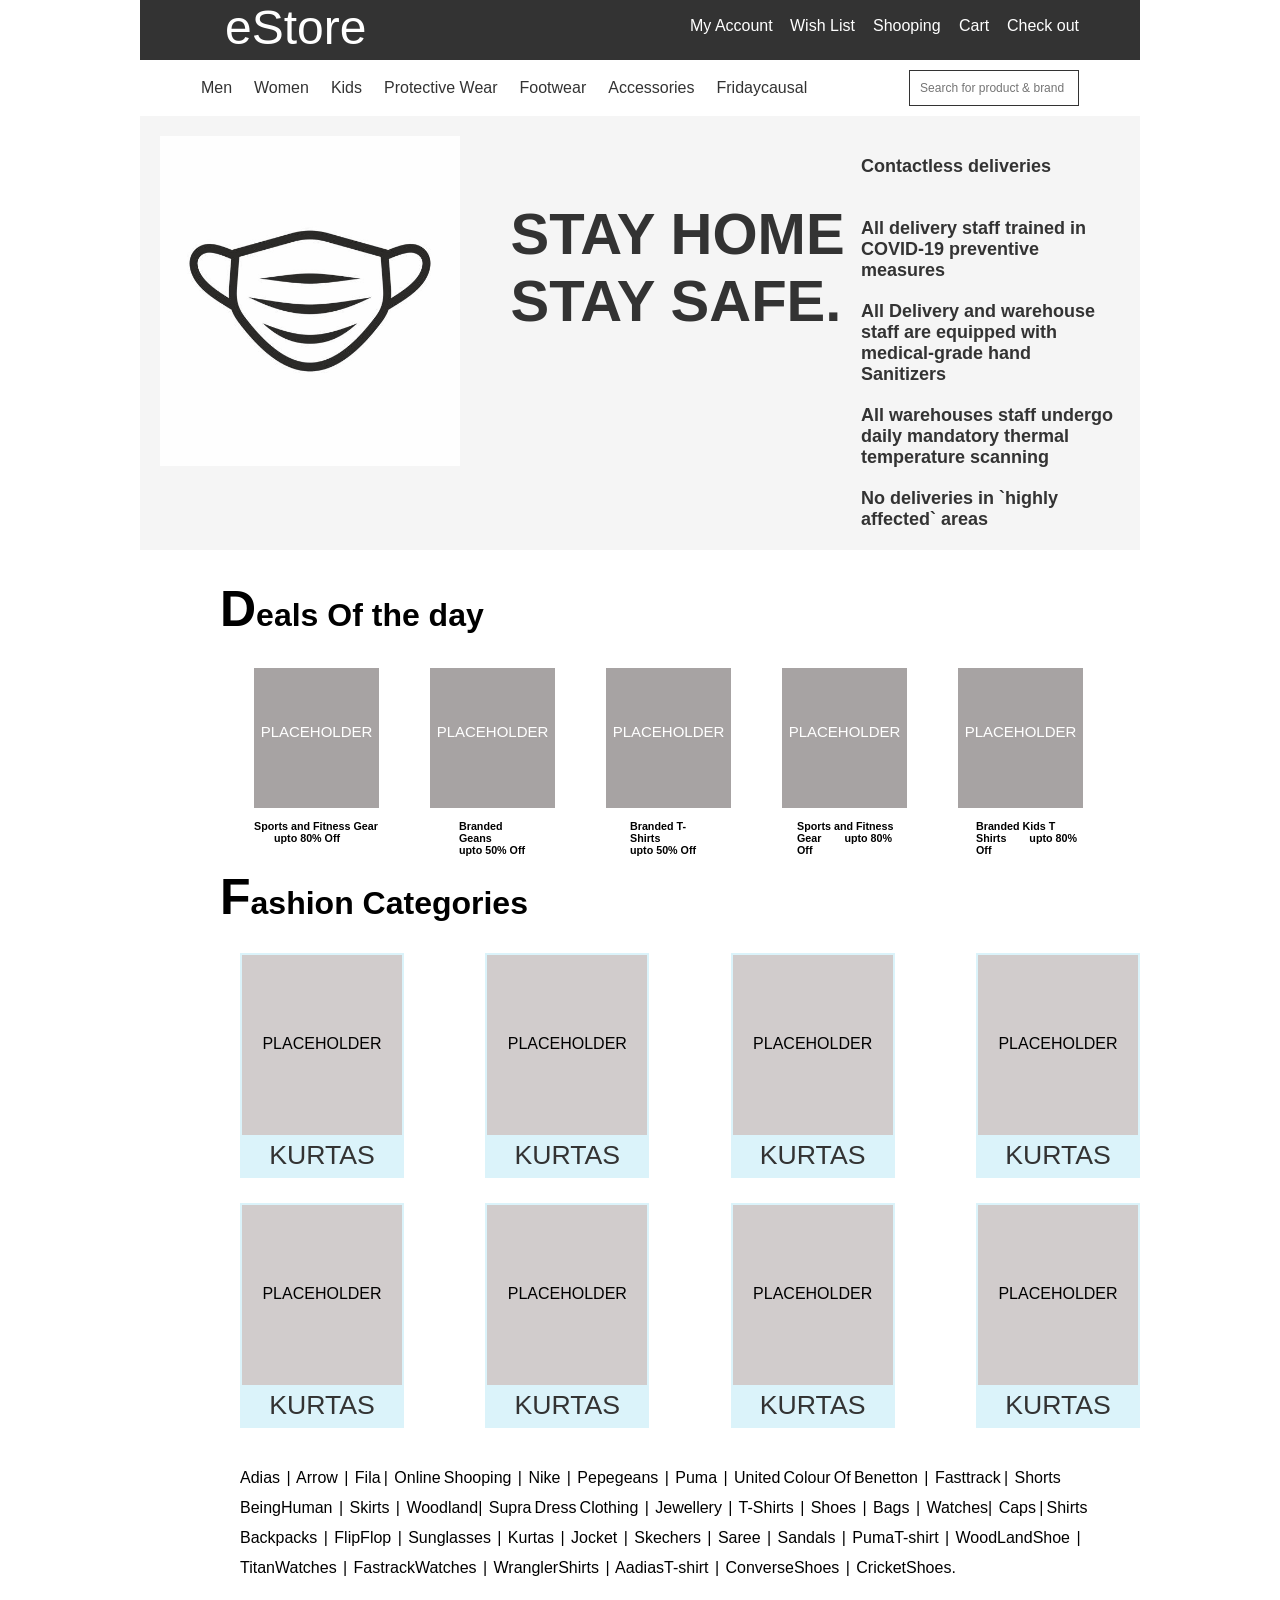
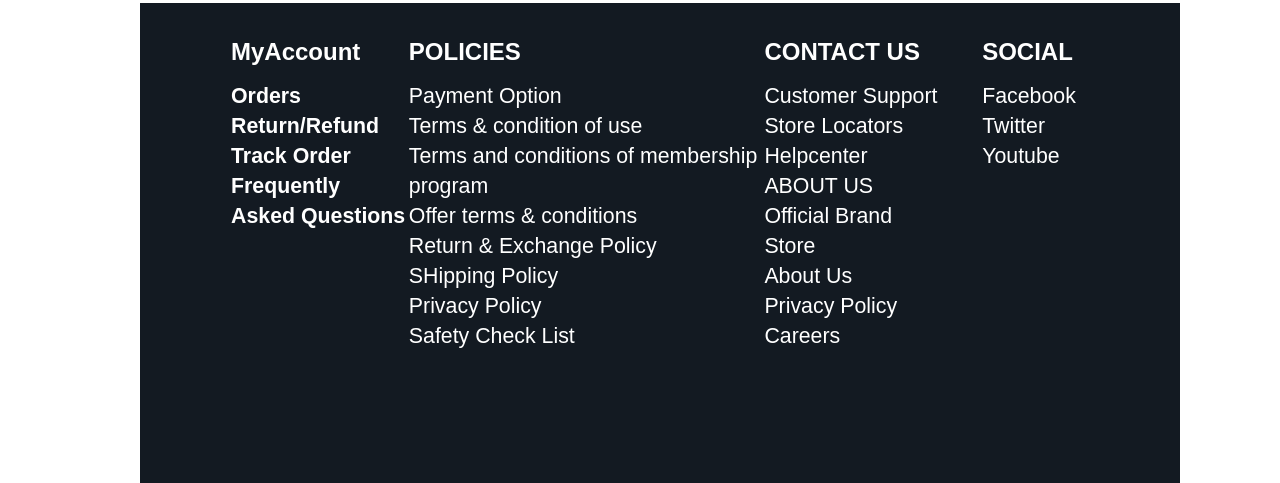
==== index.html @ b35f0599 "Rename handson.html to index.html" ====
<html>
  <head>
    <title>HANDSON</title>
    <link rel="stylesheet" href="handson.css" />
  </head>
  <body>
    <div class="container">
      <div class="header">
        <div class="header-left">
          <div class="estore">eStore</div>
        </div>
        <div class="header-right">
          <div class="header-items">
            <div class="header-item1">My Account</div>
            <div class="header-item2">Wish List</div>
            <div class="header-item3">Shooping</div>
            <div class="header-item4">Cart</div>
            <div class="header-item5">Check out</div>
          </div>
        </div>
      </div>
      <!--header-->
      <div class="navbar">
        <div class="navbar-content">
          <div class="navbar-item1">Men</div>
          <div class="navbar-item2">Women</div>
          <div class="navbar-item3">Kids</div>
          <div class="navbar-item4">Protective Wear</div>
          <div class="navbar-item5">Footwear</div>
          <div class="navbar-item6">Accessories</div>
          <div class="navbar-item7">Fridaycausal</div>
        </div>
        <div class="navbar-search">
          <input
            placeholder="Search for product & brand"
            type="text"
            class="search"
          />
        </div>
      </div>
      <!--navbar-->
      <div class="image">
        <div class="maskimage">
          <img src="new.jpg" width="300px" height="330px" />
        </div>

        <div class="maskheading">
          <h6 class="maskletter">
            STAY HOME<br />
            STAY SAFE.
          </h6>
        </div>

        <div class="maskpara">
          <div class="para-description">
            <b>Contactless deliveries</b><br /><br />
          </div>
          <div class="para-description">
            <b>All delivery staff trained in COVID-19 preventive measures</b>
          </div>
          <div class="para-description">
            <b
              >All Delivery and warehouse staff are equipped with medical-grade
              hand Sanitizers</b
            >
          </div>

          <div class="para-description">
            <b
              >All warehouses staff undergo daily mandatory thermal temperature
              scanning</b
            >
          </div>
          <div class="para-description">
            <b>No deliveries in `highly affected` areas</b>
          </div>
        </div>
      </div>
      <!--image-->

      <div class="deal">
        <h1><span style="font-size: 50">D</span>eals Of the day</h1>
      </div>

      <div class="deal-box">
        <div class="deal-item1">
          <p class="placeholder">Placeholder</p>
          <div>
            <h6 style="margin-top: 80px">
              Sports and Fitness Gear
              <span style="margin-left: 20px">upto 80% Off</span>
            </h6>
          </div>
        </div>

        <div class="deal-item2">
          <p class="placeholder">Placeholder</p>
          <div style="margin-left: 29px">
            <h6 style="margin-top: 80px">
              Branded Geans
              <span style="margin-left: 20px"><br />upto 50% Off</span>
            </h6>
          </div>
        </div>
        <div class="deal-item3">
          <p class="placeholder">Placeholder</p>
          <div>
            <h6 style="margin-top: 80px; margin-left: 24px">
              Branded T-Shirts
              <span style="margin-left: 20px"><br />upto 50% Off</span>
            </h6>
          </div>
        </div>
        <div class="deal-item4">
          <p class="placeholder">Placeholder</p>
          <div>
            <h6 style="margin-top: 80px; margin-left: 15px">
              Sports and Fitness Gear
              <span style="text-align: center; margin-left: 20px"
                >upto 80% Off</span
              >
            </h6>
          </div>
        </div>
        <div class="deal-item5">
          <p class="placeholder">Placeholder</p>
          <div>
            <h6 style="margin-top: 80px; margin-left: 18px">
              Branded Kids T Shirts
              <span style="margin-left: 20px">upto 80% Off</span>
            </h6>
          </div>
        </div>
      </div>

      <!--dealbox-->
      <div class="fashion">
        <h1><span style="font-size: 50">F</span>ashion Categories</h1>
      </div>

      <div class="fashion-items">
        <div class="item-part1">
          <div class="fashion-item">
            <div class="fashion-image">
              <p class="fashion-placeholder">PLACEHOLDER</p>
            </div>
            <div class="fashion-content">KURTAS</div>
          </div>

          <div class="fashion-item">
            <div class="fashion-image">
              <p class="fashion-placeholder">PLACEHOLDER</p>
            </div>
            <div class="fashion-content">KURTAS</div>
          </div>

          <div class="fashion-item">
            <div class="fashion-image">
              <p class="fashion-placeholder">PLACEHOLDER</p>
            </div>
            <div class="fashion-content">KURTAS</div>
          </div>

          <div class="fashion-item">
            <div class="fashion-image">
              <p class="fashion-placeholder">PLACEHOLDER</p>
            </div>
            <div class="fashion-content">KURTAS</div>
          </div>
        </div>

        <div class="item-part2">
          <div class="fashion-item">
            <div class="fashion-image">
              <p class="fashion-placeholder">PLACEHOLDER</p>
            </div>
            <div class="fashion-content">KURTAS</div>
          </div>

          <div class="fashion-item">
            <div class="fashion-image">
              <p class="fashion-placeholder">PLACEHOLDER</p>
            </div>
            <div class="fashion-content">KURTAS</div>
          </div>

          <div class="fashion-item">
            <div class="fashion-image">
              <p class="fashion-placeholder">PLACEHOLDER</p>
            </div>
            <div class="fashion-content">KURTAS</div>
          </div>

          <div class="fashion-item">
            <div class="fashion-image">
              <p class="fashion-placeholder">PLACEHOLDER</p>
            </div>
            <div class="fashion-content">KURTAS</div>
          </div>
        </div>
      </div>
      <!--fashion-item-->


      <div class="paragraph">
        <div class="contents">
          <p class="letter">Adias&thinsp;&thinsp;|&thinsp;&thinsp;Arrow&thinsp;&thinsp;|&thinsp;&thinsp;Fila&thinsp;|&thinsp;&thinsp;Online&thinsp;Shooping&thinsp;&thinsp;|&thinsp;&thinsp;Nike&thinsp;&thinsp;|&thinsp;&thinsp;Pepegeans&thinsp;&thinsp;|&thinsp;&thinsp;Puma&thinsp;&thinsp;|&thinsp;&thinsp;United&thinsp;Colour&thinsp;Of&thinsp;Benetton&thinsp;&thinsp;|&thinsp;&thinsp;Fasttrack&thinsp;|&thinsp;&thinsp;Shorts&thinsp;&thinsp;BeingHuman&thinsp;&thinsp;|&thinsp;&thinsp;Skirts&thinsp;&thinsp;|&thinsp;&thinsp;Woodland|&thinsp;&thinsp;Supra&thinsp;Dress&thinsp;Clothing&thinsp;&thinsp;|&thinsp;&thinsp;Jewellery&thinsp;&thinsp;|&thinsp;&thinsp;T-Shirts&thinsp;&thinsp;|&thinsp;&thinsp;Shoes&thinsp;&thinsp;|&thinsp;&thinsp;Bags&thinsp;&thinsp;|&thinsp;&thinsp;Watches|&thinsp;&thinsp;Caps&thinsp;|&thinsp;Shirts
          &thinsp;&thinsp;Backpacks&thinsp;&thinsp;|&thinsp;&thinsp;FlipFlop&thinsp;&thinsp;|&thinsp;&thinsp;Sunglasses&thinsp;&thinsp;|&thinsp;&thinsp;Kurtas&thinsp;&thinsp;|&thinsp;&thinsp;Jocket&thinsp;&thinsp;|&thinsp;&thinsp;Skechers&thinsp;&thinsp;|&thinsp;&thinsp;Saree&thinsp;&thinsp;|&thinsp;&thinsp;Sandals&thinsp;&thinsp;|&thinsp;&thinsp;PumaT-shirt&thinsp;&thinsp;|&thinsp;&thinsp;WoodLandShoe&thinsp;&thinsp;|&thinsp;&thinsp;TitanWatches&thinsp;&thinsp;|&thinsp;&thinsp;FastrackWatches&thinsp;&thinsp;|&thinsp;&thinsp;WranglerShirts&thinsp;&thinsp;|&thinsp;&thinsp;AadiasT-shirt&thinsp;&thinsp;|&thinsp;&thinsp;ConverseShoes&thinsp;&thinsp;|&thinsp;&thinsp;CricketShoes. </p>

        </div>
     </div>

     <footer>
       <div class="footer"> 
         <div class="footer-content1">
           <div class="footer-contents">
             <h3 class="heading">MyAccount</p>
             <p class="sub-title-footer">Orders</p>
             <p class="sub-title-footer">Return/Refund</p>
             <p class="sub-title-footer">Track Order</p>
             <p class="sub-title-footer">Frequently Asked Questions</p>
           </div>

         </div>

         <div class="footer-content2">
          <div class="footer-contents">
            <h3 class="heading">POLICIES</h3>
            <p class="sub-title-footer">Payment Option</p>
            <p class="sub-title-footer">Terms & condition of use</p>
            <p class="sub-title-footer">Terms and conditions of membership program</p>
            <p class="sub-title-footer">Offer terms & conditions</p>
            <p class="sub-title-footer">Return & Exchange Policy</p>
            <p class="sub-title-footer">SHipping Policy</p>
            <p class="sub-title-footer">Privacy Policy</p>
            <p class="sub-title-footer">Safety Check List</p>
          </div>

        </div>

        <div class="footer-content3">

          <div class="footer-contents">
            <h3 class="heading">CONTACT US</h3>
            <p class="sub-title-footer">Customer Support</p>
            <p class="sub-title-footer">Store Locators</p>
            <p class="sub-title-footer">Helpcenter</p>
            <p class="sub-title-footer">ABOUT US</p>
            <p class="sub-title-footer">Official Brand Store</p>
            <p class="sub-title-footer">About Us</p>
            <p class="sub-title-footer">Privacy Policy</p>
            <p class="sub-title-footer">Careers</p>
          </div>

        </div>

        <div class="footer-content4">

          <div class="footer-contents">
            <h3 class="heading">SOCIAL</h3>
            <p class="sub-title-footer">Facebook</p>
            <p class="sub-title-footer">Twitter</p>
            <p class="sub-title-footer">Youtube</p>
           
          </div>

        </div>

       </div>
     </footer>



  </body>
</html>
---- handson.css ----
* {
  margin: 0;
  padding: 0;
}
.header-left {
  width: 55%;
  height: 60px;
  float: left;
}
.header-right {
  width: 45%;
  height: 60px;
  display: flex;
  position: relative;
}
.estore {
  color: white;
  /* text-align: center; */
  font-size: 48px;
  margin-left: 85px;
}
.header-item1 {
  position: absolute;
  /* right: 0; */
  left: 0;
  top: 17px;
}
.header-item2 {
  position: absolute;
  top: 17px;
  left: 100px;
}
.header-item3 {
  position: absolute;
  top: 17px;
  left: 183px;
}
.header-item4 {
  position: absolute;
  top: 17px;
  left: 269px;
}
.header-item5 {
  position: absolute;
  top: 17px;
  left: 317px;
}

.navbar-content {
  font-size: 16px;
  display: flex;
  font-size: 16px;
}
.navbar-item2 {
  margin-left: 22px;
}
.navbar-item3 {
  margin-left: 22px;
}
.navbar-item4 {
  margin-left: 22px;
}
.navbar-item5 {
  margin-left: 22px;
}
.navbar-item6 {
  margin-left: 22px;
}
.navbar-item7 {
  margin-left: 22px;
}
.container {
  width: 1000px;
  height: 2000px;
  margin-left: auto;
  margin-right: auto;
  font-family: "Gill Sans", "Gill Sans MT", Calibri, "Trebuchet MS", sans-serif;
}
.header {
  background-color: #333333;
  color: white;
  display: flex;
  align-items: center;
  justify-content: space-around;
}

.navbar {
  /* background-color: whitesmoke; */
  display: flex;
  justify-content: space-around;
  color: #333333;
  padding: 10px;
  align-items: center;
}

/* .navbar-item {
  text-decoration: none;
  color: #333333;

  margin-right: 30px;
} */

.search {
  font-size: 12px;
  color: #333333;
  padding: 10px;
  width: 170px;
  border: 1px solid #333333;
}
.image {
  background-color: whitesmoke;
  display: flex;
  padding: 20px;
  width: auto;
}
.maskimage {
  /* padding: 30px; */
  width: 40%;
}
.maskheading {
  width: 40%;
}
.maskpara {
  color: #333333;
  width: 30%;
  color: #333333;
  font-size: 18px;
  margin-left: 10px;
}
.maskletter {
  margin-top: 64px;
  font-weight: bold;
  font-size: 58px;
  color: #333333;
  margin-left: 5px;
}
.para-description {
  margin-top: 20px;
}
.deal {
  padding: 30px;
  /* background-color: green; */
}
.deal h1 {
  margin-left: 50px;
}

.deal-box {
  width: 100%;
  position: relative;

  height: 200px;
}
.deal-item1 {
  background-color: rgb(167, 163, 163);
  position: absolute;
  left: 114px;
  height: 140px;
  width: 125px;
}
.deal-item2 {
  background-color: rgb(167, 163, 163);
  position: absolute;
  left: 290px;
  height: 140px;
  width: 125px;
}
.deal-item3 {
  background-color: rgb(167, 163, 163);
  position: absolute;
  left: 466px;
  height: 140px;
  width: 125px;
}
.deal-item4 {
  background-color: rgb(167, 163, 163);
  position: absolute;
  left: 642px;
  height: 140px;
  width: 125px;
}
.deal-item5 {
  background-color: rgb(167, 163, 163);
  position: absolute;
  left: 818px;
  height: 140px;
  width: 125px;
}
.placeholder {
  text-align: center;
  margin-top: 55px;
  color: white;
  font-size: 15px;
  text-transform: uppercase;
}
.fashion h1 {
  margin-left: 80px;
  padding-bottom: 12px;
}
.fashion-items {
  width: 100%;
}
.item-part1 {
  display: flex;
  align-items: center;
  justify-content: space-between;
  margin-left: 100px;
  margin-top: 15px;
}
.item-part2 {
  display: flex;
  align-items: center;
  justify-content: space-between;
  margin-left: 100px;
  margin-top: 15px;
}

.fashion-item {
  border: 2px solid #dbf3fa;
  background-color: #dbf3fa;
  display: flex;
  flex-direction: column;
  align-items: center;
  margin-bottom: 10px;
  padding: 0px;
}
.fashion-image {
  background-color: rgb(209, 204, 204);
  height: 180px;
  width: 160px;
}
.fashion-placeholder {
  text-align: center;
  margin-top: 80px;
  color: w;
}
.fashion-content {
  color: #333333;
  font-size: 20pt;
  padding: 5px;
  display: flex;
}
.paragraph {
  display: flex;
  /* background-color: green; */
  padding: 20px;
  margin-left: 80px;
  /* height: 200px; */
  margin-top: 5px;
}
.contents {
  display: flex;
  word-spacing: 1em;
}
.letter {
  font-size: 16px;
  line-height: 30px;
}
.footer {
  background-color: #131a22;
  width: 100%;
  height: 440px;
  display: flex;
  padding: 20px;
}
.footer-content1 {
  margin-left: 71px;

  width: 20%;
}
.footer-content2 {
  width: 40%;
}
.footer-content3 {
  width: 20%;
}
.footer-content4 {
  margin-left: 40px;
  width: 20%;
}
.footer-contents {
  line-height: 21px;
  color: white;
}
.sub-title-footer {
  font-size: 16pt;
  line-height: 30px;
}
.heading {
  line-height: 58px;
  font-size: 18pt;
}
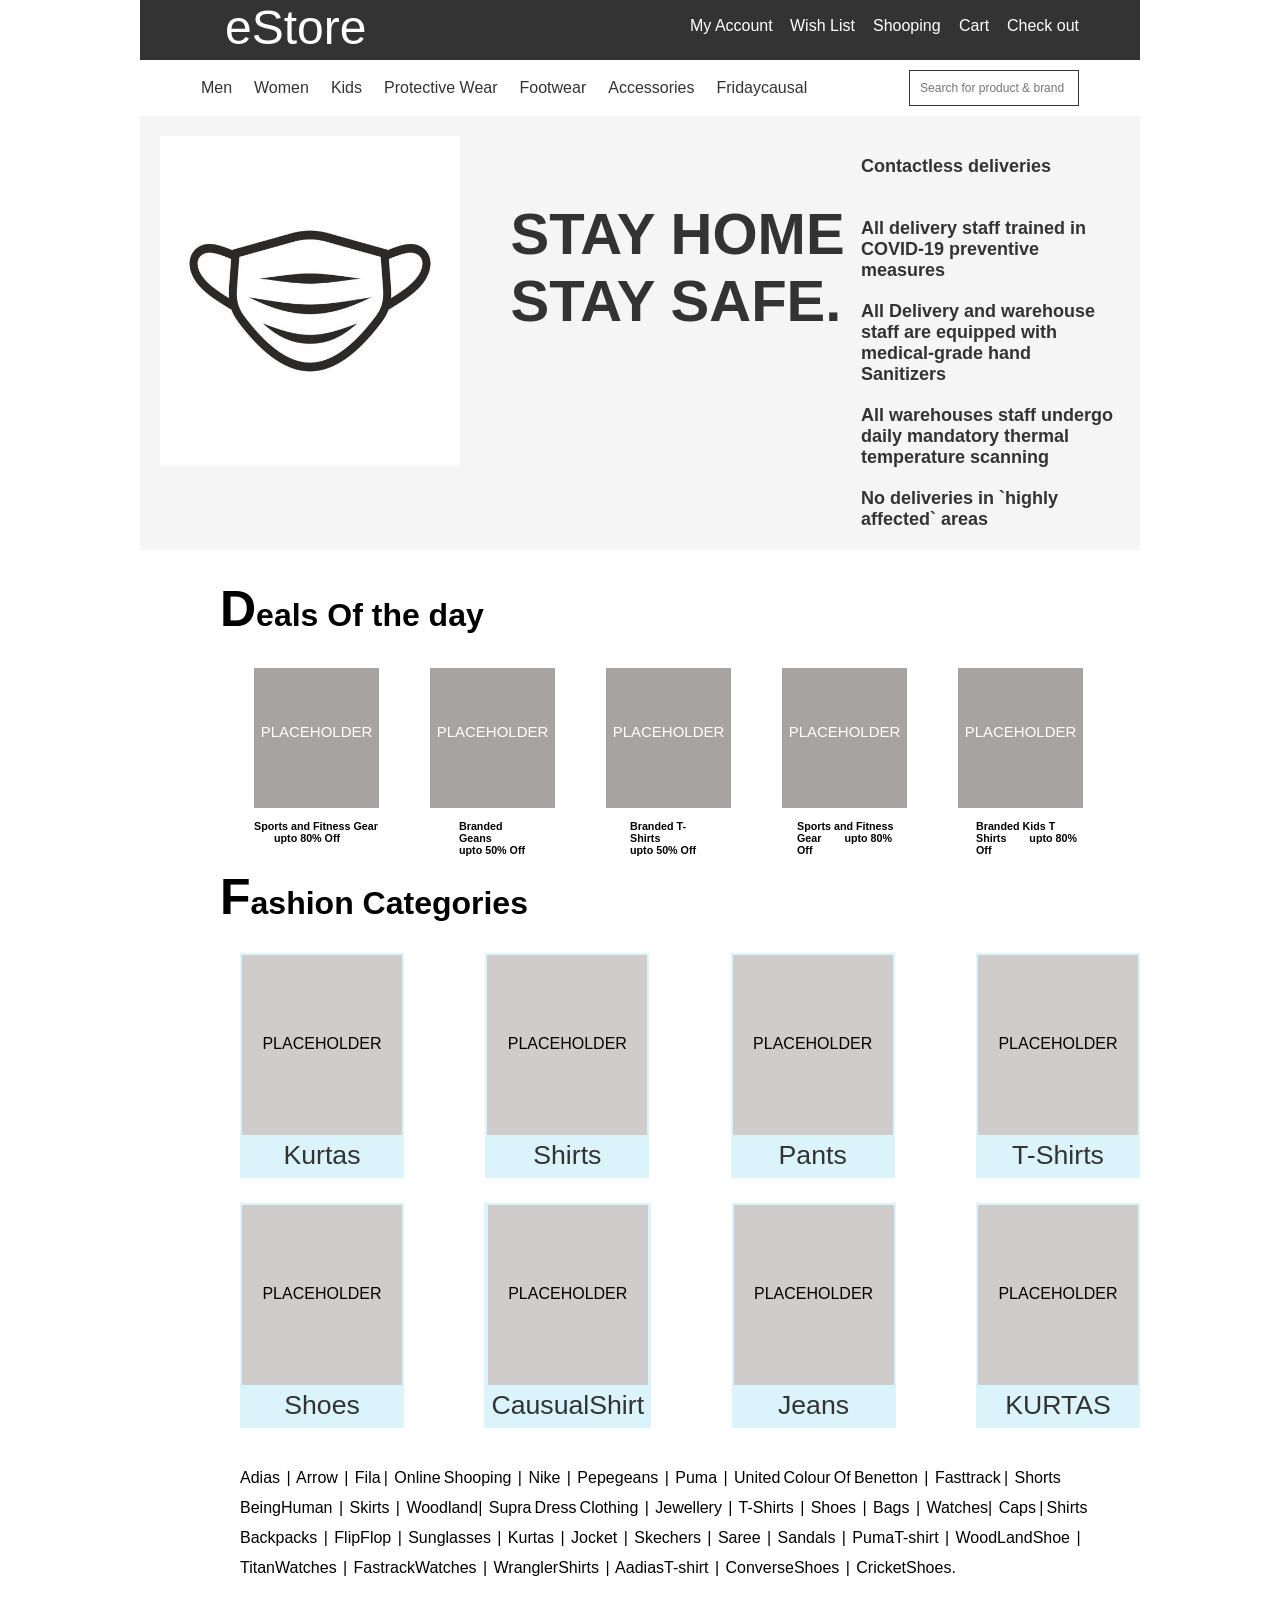
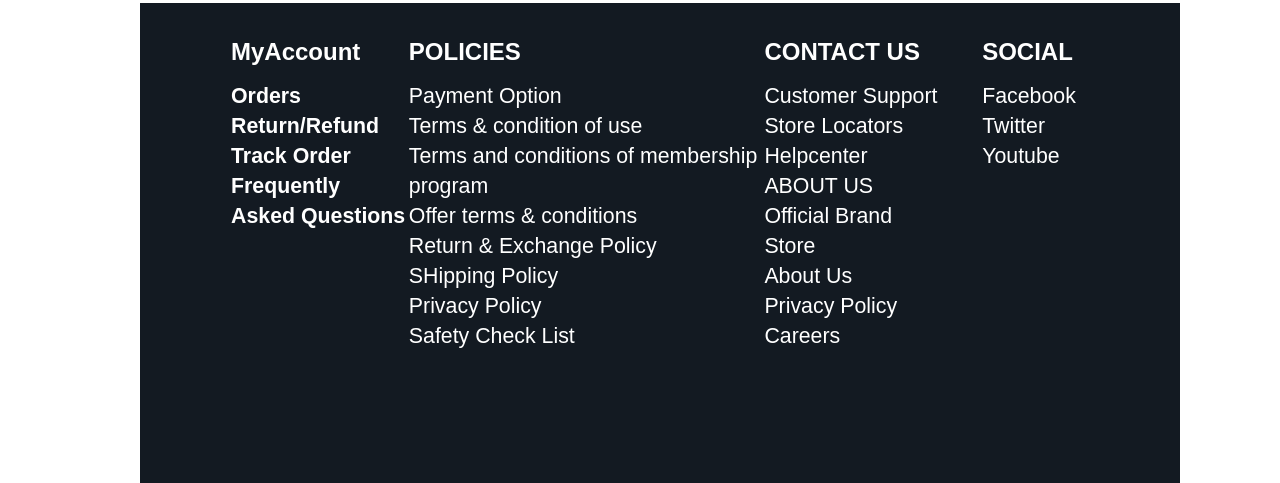
==== commit f9c4bbc6: "Update index.html" ====
--- a/index.html
+++ b/index.html
@@ -144,28 +144,28 @@
             <div class="fashion-image">
               <p class="fashion-placeholder">PLACEHOLDER</p>
             </div>
-            <div class="fashion-content">KURTAS</div>
-          </div>
-
-          <div class="fashion-item">
-            <div class="fashion-image">
-              <p class="fashion-placeholder">PLACEHOLDER</p>
-            </div>
-            <div class="fashion-content">KURTAS</div>
-          </div>
-
-          <div class="fashion-item">
-            <div class="fashion-image">
-              <p class="fashion-placeholder">PLACEHOLDER</p>
-            </div>
-            <div class="fashion-content">KURTAS</div>
-          </div>
-
-          <div class="fashion-item">
-            <div class="fashion-image">
-              <p class="fashion-placeholder">PLACEHOLDER</p>
-            </div>
-            <div class="fashion-content">KURTAS</div>
+            <div class="fashion-content">Kurtas</div>
+          </div>
+
+          <div class="fashion-item">
+            <div class="fashion-image">
+              <p class="fashion-placeholder">PLACEHOLDER</p>
+            </div>
+            <div class="fashion-content">Shirts</div>
+          </div>
+
+          <div class="fashion-item">
+            <div class="fashion-image">
+              <p class="fashion-placeholder">PLACEHOLDER</p>
+            </div>
+            <div class="fashion-content">Pants</div>
+          </div>
+
+          <div class="fashion-item">
+            <div class="fashion-image">
+              <p class="fashion-placeholder">PLACEHOLDER</p>
+            </div>
+            <div class="fashion-content">T-Shirts</div>
           </div>
         </div>
 
@@ -174,21 +174,21 @@
             <div class="fashion-image">
               <p class="fashion-placeholder">PLACEHOLDER</p>
             </div>
-            <div class="fashion-content">KURTAS</div>
-          </div>
-
-          <div class="fashion-item">
-            <div class="fashion-image">
-              <p class="fashion-placeholder">PLACEHOLDER</p>
-            </div>
-            <div class="fashion-content">KURTAS</div>
-          </div>
-
-          <div class="fashion-item">
-            <div class="fashion-image">
-              <p class="fashion-placeholder">PLACEHOLDER</p>
-            </div>
-            <div class="fashion-content">KURTAS</div>
+            <div class="fashion-content">Shoes</div>
+          </div>
+
+          <div class="fashion-item">
+            <div class="fashion-image">
+              <p class="fashion-placeholder">PLACEHOLDER</p>
+            </div>
+            <div class="fashion-content">CausualShirt</div>
+          </div>
+
+          <div class="fashion-item">
+            <div class="fashion-image">
+              <p class="fashion-placeholder">PLACEHOLDER</p>
+            </div>
+            <div class="fashion-content">Jeans</div>
           </div>
 
           <div class="fashion-item">
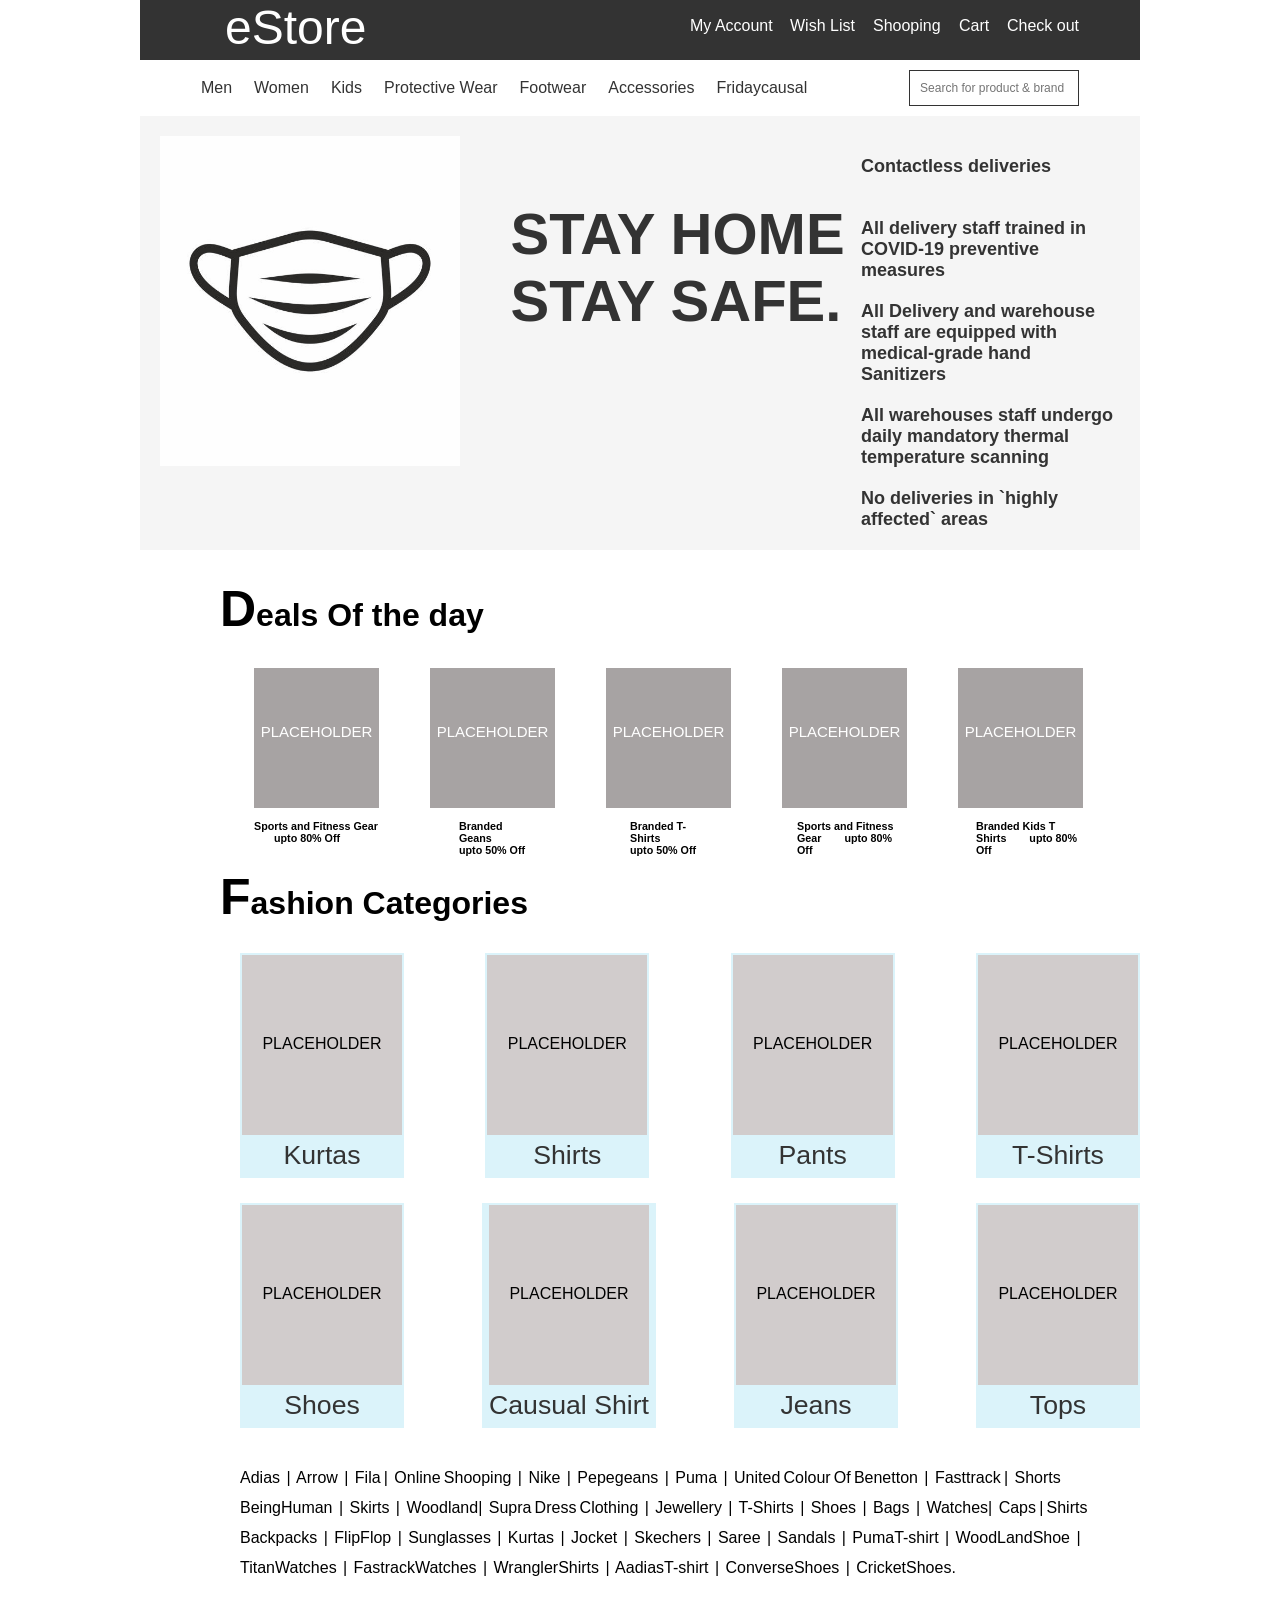
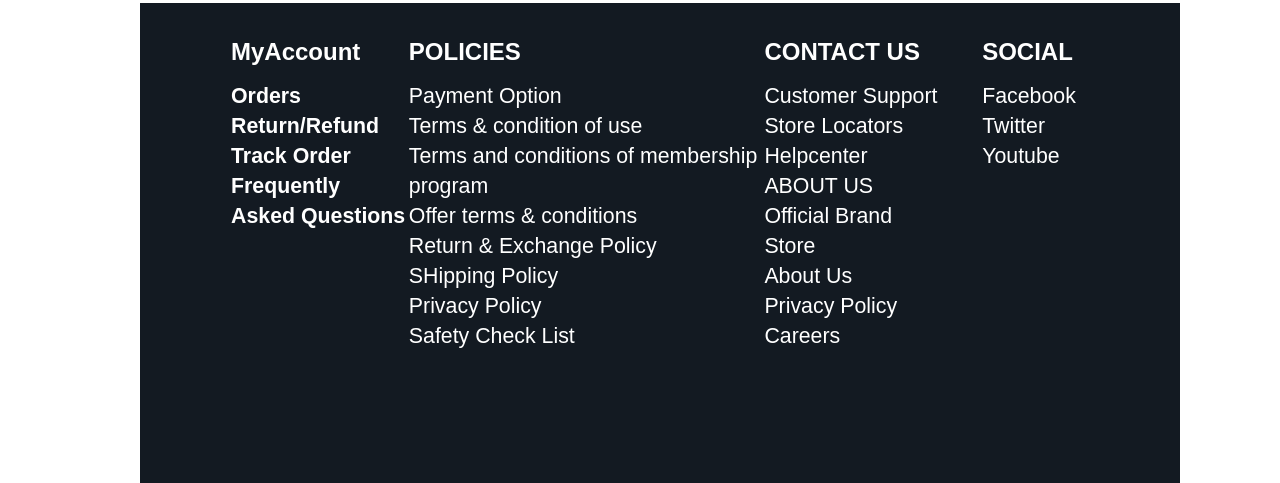
==== commit 11fe676c: "Update index.html" ====
--- a/index.html
+++ b/index.html
@@ -181,7 +181,7 @@
             <div class="fashion-image">
               <p class="fashion-placeholder">PLACEHOLDER</p>
             </div>
-            <div class="fashion-content">CausualShirt</div>
+            <div class="fashion-content">Causual Shirt</div>
           </div>
 
           <div class="fashion-item">
@@ -195,7 +195,7 @@
             <div class="fashion-image">
               <p class="fashion-placeholder">PLACEHOLDER</p>
             </div>
-            <div class="fashion-content">KURTAS</div>
+            <div class="fashion-content">Tops</div>
           </div>
         </div>
       </div>
